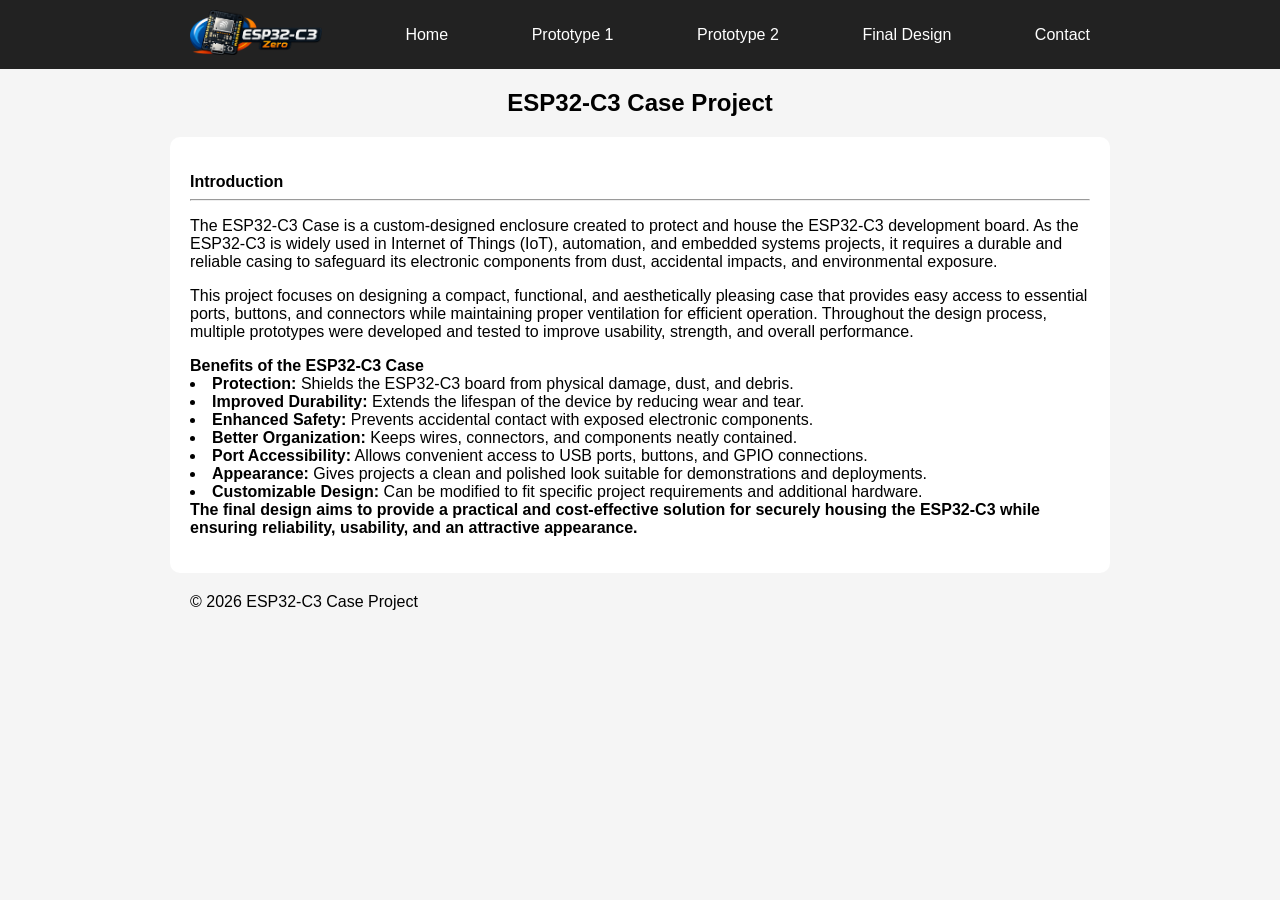
==== index.html @ a7b56756 "Fix navbar structure, logo visibility and footer alignment" ====
<!DOCTYPE html>
<html lang="en">

    <head>
        <meta charset="UTF-8">
        <meta name="viewport" content="width=device-width, initial-scale=1.0">
        <link rel="stylesheet" href="./style.css">
    </head>

    <body>
        <nav>
                <ul>
                    <li>
                        <a href="index.html" class="nav-brand">
                            <img src="images/ESP32C3zero.png" alt="ESP32-C3 Case Project" class="nav-logo" />
                        </a>
                    </li>
                    <li><a href="index.html">Home</a></li>
                    <li><a href="prototype1.html">Prototype 1</a></li>
                    <li><a href="prototype2.html">Prototype 2</a></li>
                    <li><a href="final.html">Final Design</a></li>
                    <li><a href="contact.html">Contact</a></li>
                </ul>
            </nav>

<section id="home">
    <h1>ESP32-C3 Case Project</h1>
    <div class="card">
        <p>
            <main>
                <div id="page">
                    <section class="project-description">
                        <strong>Introduction</strong>
                            <hr>
                                <p>The ESP32-C3 Case is a custom-designed enclosure created to protect and house the ESP32-C3 development board. As the ESP32-C3 is widely used in Internet of Things (IoT), automation, and embedded systems projects, it requires a durable and reliable casing to safeguard its electronic components from dust, accidental impacts, and environmental exposure.</p>
                                <p>This project focuses on designing a compact, functional, and aesthetically pleasing case that provides easy access to essential ports, buttons, and connectors while maintaining proper ventilation for efficient operation. Throughout the design process, multiple prototypes were developed and tested to improve usability, strength, and overall performance.</p>
                        <strong>Benefits of the ESP32-C3 Case</strong>
                        <li>
                      <strong> Protection:</strong> Shields the ESP32-C3 board from physical damage, dust, and debris.
                    </li>
                    <li>
                        <strong>Improved Durability:</strong> Extends the lifespan of the device by reducing wear and tear.
                    </li>
                    <li>
                        <strong> Enhanced Safety:</strong> Prevents accidental contact with exposed electronic components.
                    </li>
                    <li>
                        <strong>Better Organization:</strong> Keeps wires, connectors, and components neatly contained.
                    </li>
                    <li>
                     <strong>Port Accessibility:</strong>  Allows convenient access to USB ports, buttons, and GPIO connections.
                     </li>
                     <li>
                     <strong> Appearance:</strong> Gives projects a clean and polished look suitable for demonstrations and deployments.
                    </li>
                    <li>
                    <strong>Customizable Design:</strong> Can be modified to fit specific project requirements and additional hardware.
                    </li>
                        <strong>The final design aims to provide a practical and cost-effective solution for securely housing the ESP32-C3 while ensuring reliability, usability, and an attractive appearance.
                        </strong>
                    </section>
                </div>    
            </main>
        </p>
    </div>
</section>

<footer>
    <p>© 2026 ESP32-C3 Case Project</p>
</footer>

</body>
</html>
---- style.css ----
/* GENERAL */
body {
    font-family: Arial, sans-serif;
    margin: 0;
    background: #f5f5f5;
}

/* NAVBAR */
nav {
    background: #222;
    padding: 10px;
}

nav ul {
    list-style: none;
    display: flex;
    justify-content: space-between;
    align-items: center;
    max-width: 900px;
    margin: 0 auto;
    gap: 20px;
    padding: 0;
}

.nav-logo {
    height: 45px;
    width: auto;
}

nav a {
    color: white;
    text-decoration: none;
}

nav a:hover {
    color: #00bcd4;
}

/* HEADINGS */
h1, h2 {
    text-align: center;
}

/* CARD STYLE */
.card {
    background: white;
    padding: 20px;
    margin: 20px auto;
    max-width: 900px;
    border-radius: 10px;
}

/* GALLERY */
.gallery {
    display: flex;
    flex-wrap: wrap;
    justify-content: center;
}

.gallery img {
    margin: 10px;
    border-radius: 8px;
}

/* CONTACT FORM */
.contact-form {
    display: flex;
    flex-direction: column;
    max-width: 500px;
    margin: auto;
}

input, textarea {
    margin: 10px 0;
    padding: 10px;
}

button {
    background: #00bcd4;
    color: white;
    border: none;
    padding: 10px;
    cursor: pointer;
}

button:hover {
    background: #0097a7;
}

/* FOOTER
footer {
    background: #222;
    color: white;
    padding: 10px;
}
*/
footer p {
    max-width: 900px;
    margin: 0 auto;
    text-align: left;
}

/* PAGE-SPECIFIC COLORS */
.home h1 {
    color: #2196f3;
}

.prototype h2 {
    color: #ff9800;
}

.final h2 {
    color: #4caf50;
}

.contact h2 {
    color: #9c27b0;
}
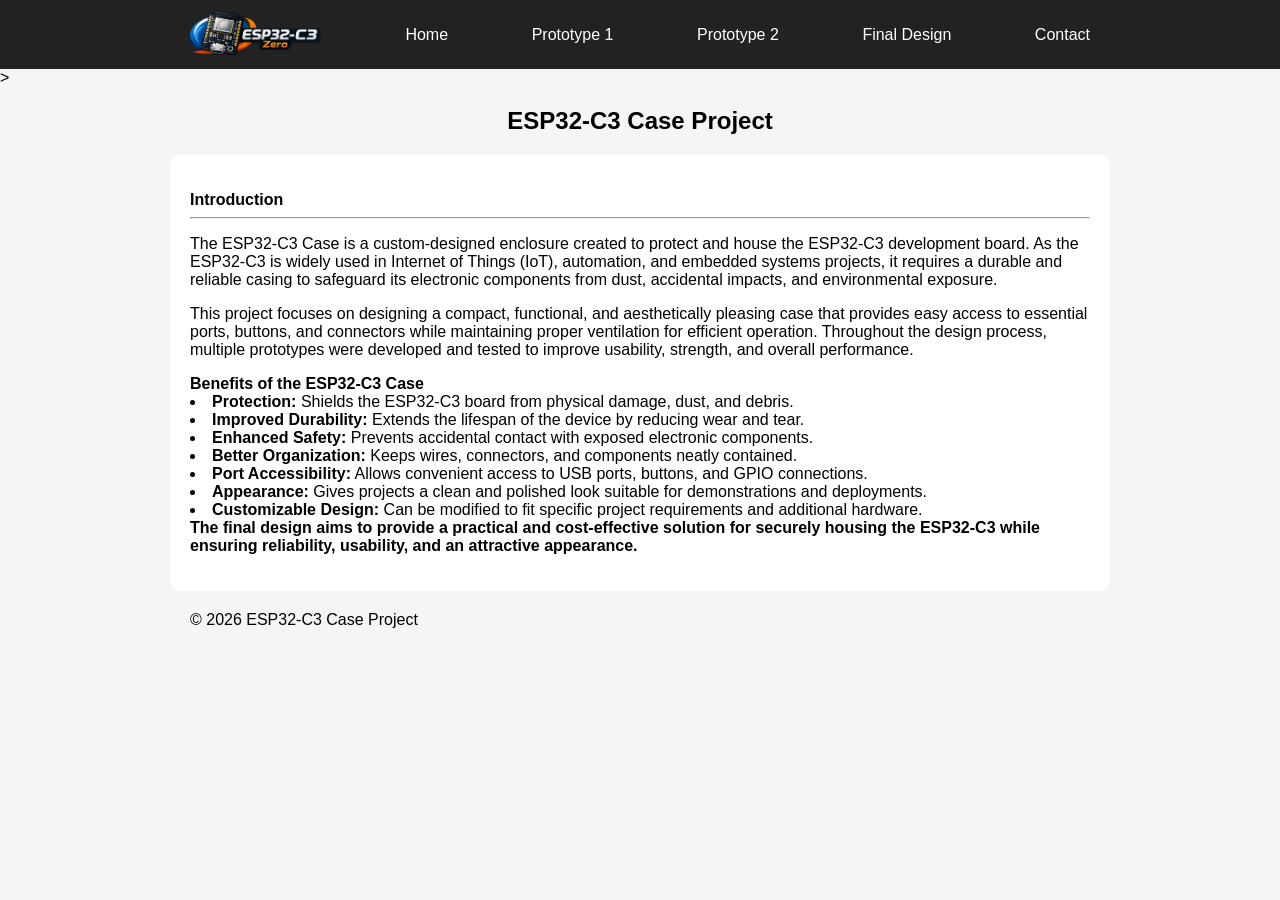
==== commit 506d9f21: "Update index.html" ====
--- a/index.html
+++ b/index.html
@@ -21,7 +21,7 @@
                     <li><a href="final.html">Final Design</a></li>
                     <li><a href="contact.html">Contact</a></li>
                 </ul>
-            </nav>
+            </nav>>
 
 <section id="home">
     <h1>ESP32-C3 Case Project</h1>
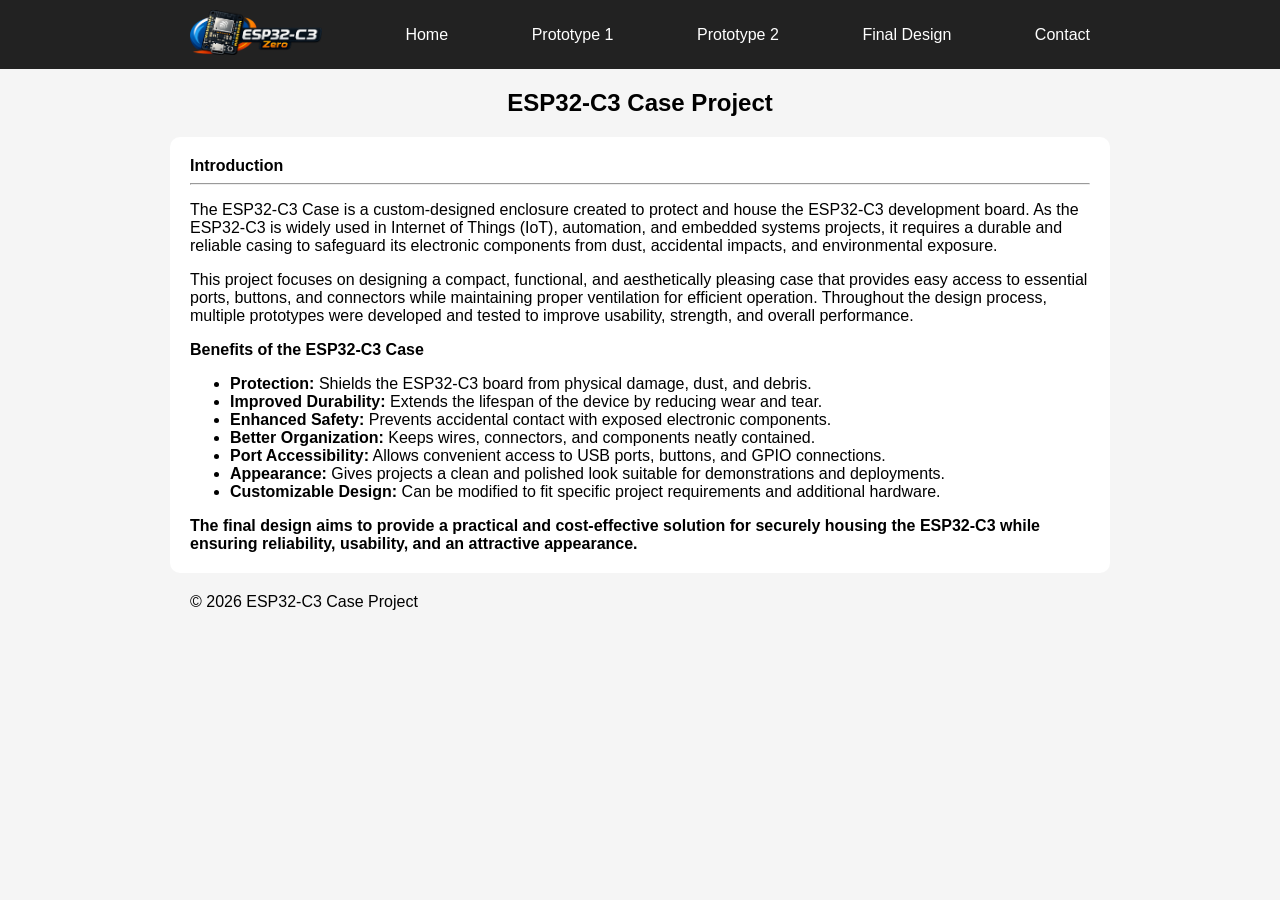
==== commit ef1ca00c: "Fix indentation and HTML structure across all pages" ====
--- a/index.html
+++ b/index.html
@@ -1,73 +1,57 @@
 <!DOCTYPE html>
 <html lang="en">
 
-    <head>
-        <meta charset="UTF-8">
-        <meta name="viewport" content="width=device-width, initial-scale=1.0">
-        <link rel="stylesheet" href="./style.css">
-    </head>
+<head>
+    <meta charset="UTF-8">
+    <meta name="viewport" content="width=device-width, initial-scale=1.0">
+    <link rel="stylesheet" href="./style.css">
+</head>
 
-    <body>
-        <nav>
+<body>
+
+    <nav>
+        <ul>
+            <li>
+                <a href="index.html" class="nav-brand">
+                    <img src="images/ESP32C3zero.png" alt="ESP32-C3 Case Project" class="nav-logo" />
+                </a>
+            </li>
+            <li><a href="index.html">Home</a></li>
+            <li><a href="prototype1.html">Prototype 1</a></li>
+            <li><a href="prototype2.html">Prototype 2</a></li>
+            <li><a href="final.html">Final Design</a></li>
+            <li><a href="contact.html">Contact</a></li>
+        </ul>
+    </nav>
+
+    <section id="home">
+        <h1>ESP32-C3 Case Project</h1>
+        <div class="card">
+            <section class="project-description">
+                <strong>Introduction</strong>
+                <hr>
+                <p>The ESP32-C3 Case is a custom-designed enclosure created to protect and house the ESP32-C3 development board. As the ESP32-C3 is widely used in Internet of Things (IoT), automation, and embedded systems projects, it requires a durable and reliable casing to safeguard its electronic components from dust, accidental impacts, and environmental exposure.</p>
+                <p>This project focuses on designing a compact, functional, and aesthetically pleasing case that provides easy access to essential ports, buttons, and connectors while maintaining proper ventilation for efficient operation. Throughout the design process, multiple prototypes were developed and tested to improve usability, strength, and overall performance.</p>
+
+                <strong>Benefits of the ESP32-C3 Case</strong>
                 <ul>
-                    <li>
-                        <a href="index.html" class="nav-brand">
-                            <img src="images/ESP32C3zero.png" alt="ESP32-C3 Case Project" class="nav-logo" />
-                        </a>
-                    </li>
-                    <li><a href="index.html">Home</a></li>
-                    <li><a href="prototype1.html">Prototype 1</a></li>
-                    <li><a href="prototype2.html">Prototype 2</a></li>
-                    <li><a href="final.html">Final Design</a></li>
-                    <li><a href="contact.html">Contact</a></li>
+                    <li><strong>Protection:</strong> Shields the ESP32-C3 board from physical damage, dust, and debris.</li>
+                    <li><strong>Improved Durability:</strong> Extends the lifespan of the device by reducing wear and tear.</li>
+                    <li><strong>Enhanced Safety:</strong> Prevents accidental contact with exposed electronic components.</li>
+                    <li><strong>Better Organization:</strong> Keeps wires, connectors, and components neatly contained.</li>
+                    <li><strong>Port Accessibility:</strong> Allows convenient access to USB ports, buttons, and GPIO connections.</li>
+                    <li><strong>Appearance:</strong> Gives projects a clean and polished look suitable for demonstrations and deployments.</li>
+                    <li><strong>Customizable Design:</strong> Can be modified to fit specific project requirements and additional hardware.</li>
                 </ul>
-            </nav>>
 
-<section id="home">
-    <h1>ESP32-C3 Case Project</h1>
-    <div class="card">
-        <p>
-            <main>
-                <div id="page">
-                    <section class="project-description">
-                        <strong>Introduction</strong>
-                            <hr>
-                                <p>The ESP32-C3 Case is a custom-designed enclosure created to protect and house the ESP32-C3 development board. As the ESP32-C3 is widely used in Internet of Things (IoT), automation, and embedded systems projects, it requires a durable and reliable casing to safeguard its electronic components from dust, accidental impacts, and environmental exposure.</p>
-                                <p>This project focuses on designing a compact, functional, and aesthetically pleasing case that provides easy access to essential ports, buttons, and connectors while maintaining proper ventilation for efficient operation. Throughout the design process, multiple prototypes were developed and tested to improve usability, strength, and overall performance.</p>
-                        <strong>Benefits of the ESP32-C3 Case</strong>
-                        <li>
-                      <strong> Protection:</strong> Shields the ESP32-C3 board from physical damage, dust, and debris.
-                    </li>
-                    <li>
-                        <strong>Improved Durability:</strong> Extends the lifespan of the device by reducing wear and tear.
-                    </li>
-                    <li>
-                        <strong> Enhanced Safety:</strong> Prevents accidental contact with exposed electronic components.
-                    </li>
-                    <li>
-                        <strong>Better Organization:</strong> Keeps wires, connectors, and components neatly contained.
-                    </li>
-                    <li>
-                     <strong>Port Accessibility:</strong>  Allows convenient access to USB ports, buttons, and GPIO connections.
-                     </li>
-                     <li>
-                     <strong> Appearance:</strong> Gives projects a clean and polished look suitable for demonstrations and deployments.
-                    </li>
-                    <li>
-                    <strong>Customizable Design:</strong> Can be modified to fit specific project requirements and additional hardware.
-                    </li>
-                        <strong>The final design aims to provide a practical and cost-effective solution for securely housing the ESP32-C3 while ensuring reliability, usability, and an attractive appearance.
-                        </strong>
-                    </section>
-                </div>    
-            </main>
-        </p>
-    </div>
-</section>
+                <strong>The final design aims to provide a practical and cost-effective solution for securely housing the ESP32-C3 while ensuring reliability, usability, and an attractive appearance.</strong>
+            </section>
+        </div>
+    </section>
 
-<footer>
-    <p>© 2026 ESP32-C3 Case Project</p>
-</footer>
+    <footer>
+        <p>© 2026 ESP32-C3 Case Project</p>
+    </footer>
 
 </body>
 </html>
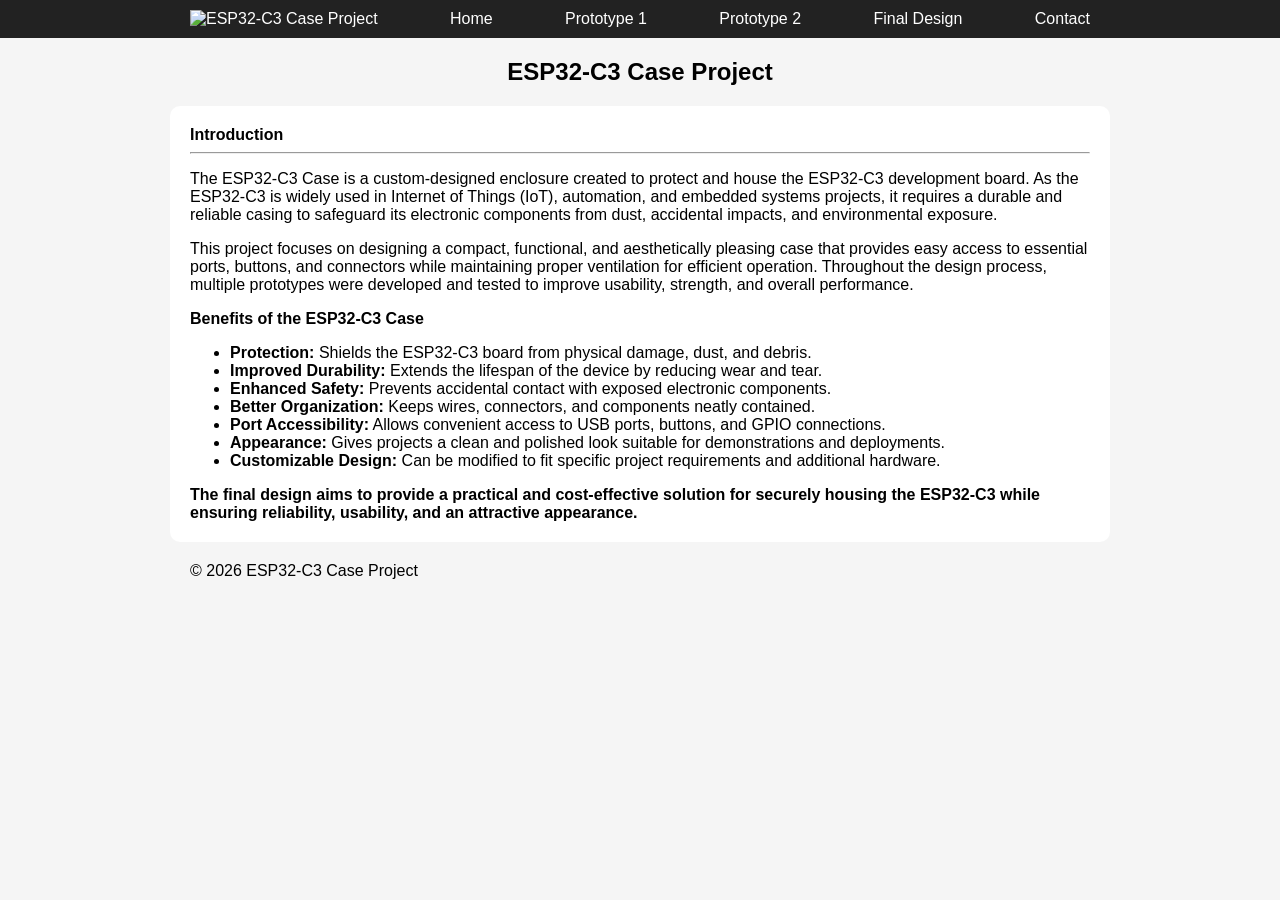
==== commit e4a94eb3: "Updated images name" ====
--- a/index.html
+++ b/index.html
@@ -4,7 +4,7 @@
 <head>
     <meta charset="UTF-8">
     <meta name="viewport" content="width=device-width, initial-scale=1.0">
-    <link rel="stylesheet" href="./style.css">
+    <link rel="stylesheet" href="css/style.css">
 </head>
 
 <body>
@@ -13,7 +13,7 @@
         <ul>
             <li>
                 <a href="index.html" class="nav-brand">
-                    <img src="images/ESP32C3zero.png" alt="ESP32-C3 Case Project" class="nav-logo" />
+                    <img src="images/esp32c3zero.png" alt="ESP32-C3 Case Project" class="nav-logo" />
                 </a>
             </li>
             <li><a href="index.html">Home</a></li>
--- a/css/style.css
+++ b/css/style.css
@@ -0,0 +1,125 @@
+/* GENERAL */
+body {
+    font-family: Arial, sans-serif;
+    margin: 0;
+    background: #f5f5f5;
+}
+
+/* NAVBAR */
+nav {
+    background: #222;
+    padding: 10px;
+}
+
+nav ul {
+    list-style: none;
+    display: flex;
+    justify-content: space-between;
+    align-items: center;
+    max-width: 900px;
+    margin: 0 auto;
+    gap: 20px;
+    padding: 0;
+}
+
+.nav-logo {
+    height: 45px;
+    width: auto;
+}
+
+nav a {
+    color: white;
+    text-decoration: none;
+}
+
+nav a:hover {
+    color: #00bcd4;
+}
+
+/* HEADINGS */
+h1, h2 {
+    text-align: center;
+}
+
+/* CARD STYLE */
+.card {
+    background: white;
+    padding: 20px;
+    margin: 20px auto;
+    max-width: 900px;
+    border-radius: 10px;
+}
+
+/* GALLERY */
+.gallery {
+    display: flex;
+    flex-wrap: wrap;
+    justify-content: center;
+}
+
+.gallery img {
+    margin: 10px;
+    border-radius: 8px;
+}
+
+/* CONTACT FORM */
+.contact-form {
+    display: flex;
+    flex-direction: column;
+    max-width: 500px;
+    margin: auto;
+}
+
+input, textarea, select {
+    width: 100%;
+    margin: 10px 0;
+    padding: 10px;
+    border: 1px solid #ccc;
+    border-radius: 4px;
+    box-sizing: border-box;
+    font-size: 1rem;
+    background-color: #fff;
+    font-family: inherit;
+}
+
+button {
+    background: #00bcd4;
+    color: white;
+    border: none;
+    padding: 10px;
+    cursor: pointer;
+}
+
+button:hover {
+    background: #0097a7;
+}
+
+/* FOOTER
+footer {
+    background: #222;
+    color: white;
+    padding: 10px;
+}
+*/
+footer p {
+    max-width: 900px;
+    margin: 0 auto;
+    text-align: left;
+}
+
+/* PAGE-SPECIFIC COLORS */
+.home h1 {
+    color: #2196f3;
+}
+
+.prototype h2 {
+    color: #ff9800;
+}
+
+.final h2 {
+    color: #4caf50;
+}
+
+.contact h2 {
+    color: #9c27b0;
+}
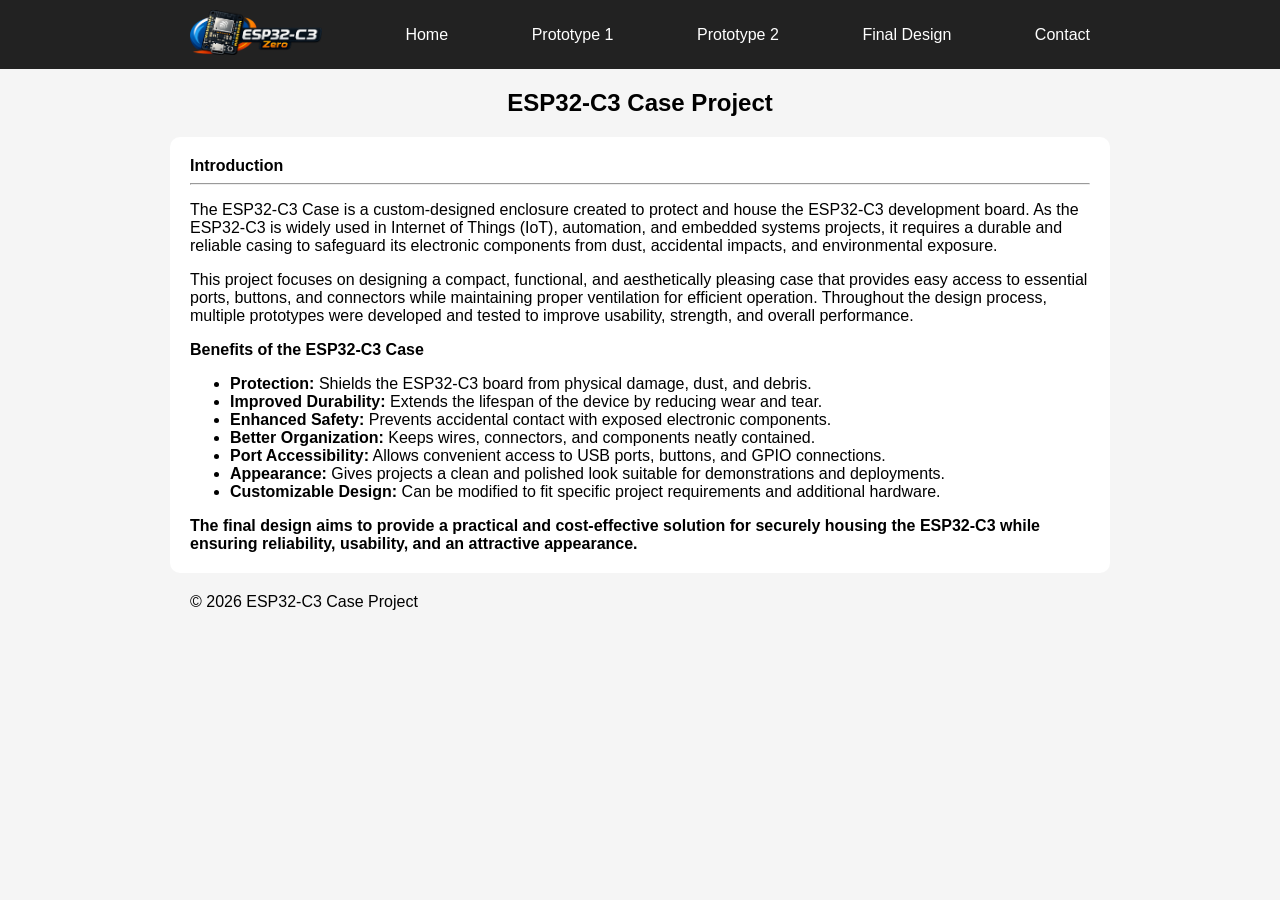
==== commit 8d43b426: "updated the browser bar" ====
--- a/index.html
+++ b/index.html
@@ -4,6 +4,7 @@
 <head>
     <meta charset="UTF-8">
     <meta name="viewport" content="width=device-width, initial-scale=1.0">
+    <title>Home — ESP32-C3 Case Project</title>
     <link rel="stylesheet" href="css/style.css">
 </head>
 
--- a/css/style.css
+++ b/css/style.css
@@ -62,6 +62,40 @@
     border-radius: 8px;
 }
 
+/* COMPARISON TABLE */
+.table-wrapper {
+    max-width: 900px;
+    margin: 20px auto;
+    overflow-x: auto;
+}
+
+.comparison-table {
+    width: 100%;
+    border-collapse: collapse;
+    font-size: 0.95rem;
+}
+
+.comparison-table th,
+.comparison-table td {
+    border: 1px solid #ccc;
+    padding: 10px 12px;
+    text-align: left;
+    vertical-align: top;
+}
+
+.comparison-table thead th {
+    background-color: #00bcd4;
+    color: #fff;
+}
+
+.comparison-table tbody tr:nth-child(even) {
+    background-color: #f4f4f4;
+}
+
+.comparison-table td:first-child {
+    font-weight: bold;
+}
+
 /* CONTACT FORM */
 .contact-form {
     display: flex;
